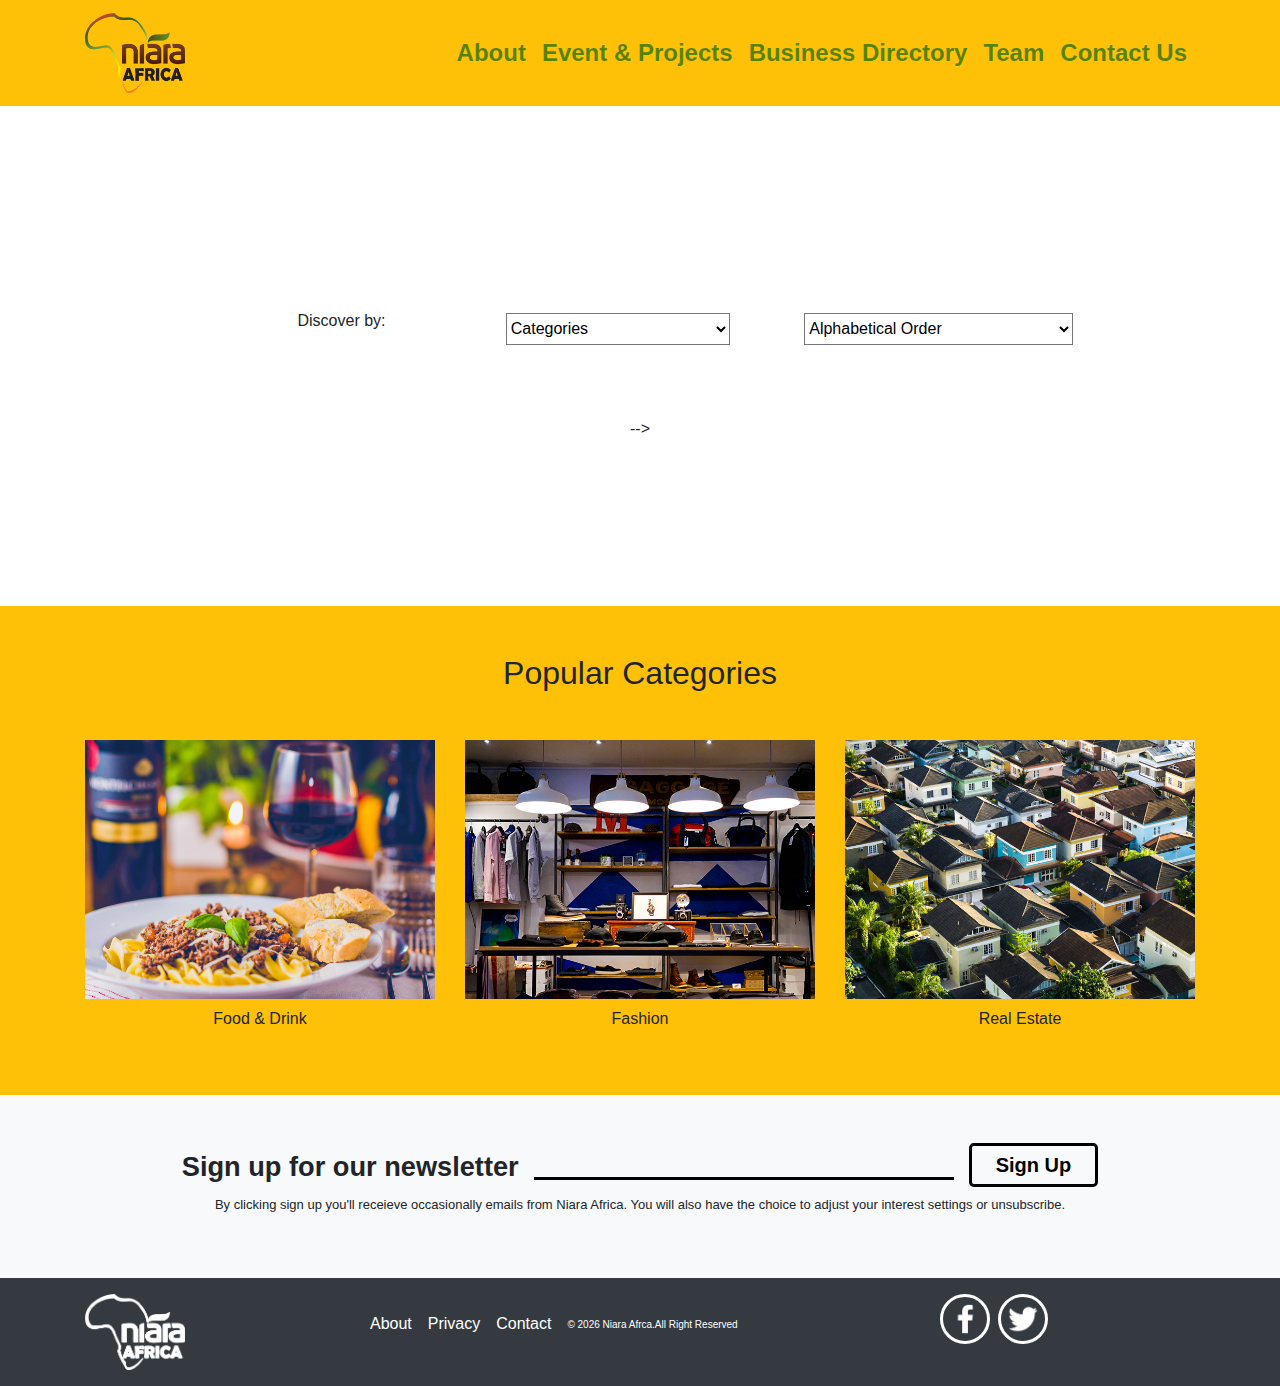
==== directory.html @ dce49deb "initial commit" ====
<!DOCTYPE html>
<html lang="en">

<head>
  <meta charset="UTF-8">
  <meta http-equiv="X-UA-Compatible" content="IE=edge">
  <meta name="viewport" content="width=device-width, initial-scale=1.0">

  <link rel="stylesheet" href="https://use.fontawesome.com/releases/v5.0.13/css/all.css"
    integrity="sha384-DNOHZ68U8hZfKXOrtjWvjxusGo9WQnrNx2sqG0tfsghAvtVlRW3tvkXWZh58N9jp" crossorigin="anonymous">


  <link rel="stylesheet" href="css/style.css">
  <link rel="stylesheet" href="css/bootstrap-4.0.0/dist/css/bootstrap.css">

  <title>Document</title>
</head>

<body>
  <nav class="navbar navbar-expand-sm bg-warning navbar-light px-4">
    <div class="container">
      <a href="#home" class="navbar-brand">
        <img src="img/niara-logo.png" width="100" height="80" alt="">

      </a>
      <button class="navbar-toggler" type="button" data-toggle="collapse" data-target="#navbarCollapse">
        <span class="navbar-toggler-icon"></span>
      </button>
      <div id="navbarCollapse" class="collapse navbar-collapse">
        <ul class="navbar-nav ml-auto">
          <li class="nav-item">
            <a href="index.html" class="nav-link">About</a>
          </li>
          <li class="nav-item">
            <a href="event&projects.html" class="nav-link">Event & Projects</a>
          </li>
          <li class="nav-item active">
            <a href="directory.html" class="nav-link">Business Directory</a>
          </li>
          <li class="nav-item">
            <a href="team.html" class="nav-link">Team</a>
          </li>
          <li class="nav-item">
            <a href="contact us.html" class="nav-link">Contact Us</a>
          </li>
        </ul>
      </div>
    </div>
  </nav>


  <section class="header image-back d-flex flex-column justify-content-center">
            <div class="row">
                 <div class="col-sm-12">
                      <div class="container text-center align-items-center">
                        <div class="card-img-overlay d-flex flex-column justify-content-center align-items-center"> -->
                          <div class="image-text mb-5">
                            <p class="mb-0">Discover great brands on the</p>
                            <p class="text-head">Niara Business Ecosystem</p>
                          </div>
                       </div>
                      </div>
                </div>
            </div>
                         <div class="row text-center">
                           <div class="container">
                             <div class="pad">
                               <div class="container">
                              <div class="form-inline align-items-center">
                           
                              <div class="col-md-4">
                                <p class="text-discover">Discover by: </p>
                              </div>
                              <div class="col-md-4 mr-0">
                                <div class="input-group">
                                  <select class="expand">
                                    <option>Categories</option>
                                    <option>Food & Drink</option>
                                    <option>Real Estate</option>
                                    <option>Technology</option>
                                    <option>Art & Crafts</option>
                                    <option>Agriculture</option>
                                  </select>
                                </div>
                              </div>
                              <div class="col-md-4">
                                <!-- <input type="text" class="form-control mb-2 mr-2" placeholder="Alphabetical Order"> -->
                                <div class="input-group">
                                  <select class="custom-selected">
                                      <option hidden>Alphabetical Order</option>
                                      <option>A-D</option>
                                      <option>E-H</option>
                                      <option>I-L</option>
                                      <option>M-O</option>
                                      <option>P-S</option>
                                      <option >T-W</option>
                                      <option>X-Z</option>
                                 </select>
                               </div>
                              </div>
                            </div>
                             </div>
                           </div>
                         </div>
                          
                        </div> 
                      </section> 
<!-- 
                      <div class="container pad">
                      <div class="row">
                        
                          <div class="col-4">
                            <p class="text-discover">Discover by:</p>
                          </div>
                          <div class="col-4">
                            <a href="#" class="btn btn-outline-dark btn-lg px-4 py-1">Categories 
                              <img src="/img/vector-smart-object.png" alt="" width="20" height="15">
                            </a>
                          </div>
                          <div class="col-4">
                            <div class="dropdown">
                              <button class="btn btn-info dropdown-toggle" type="button" data-toggle="dropdown">
                                  Alphabetical Order
                                <img src="/img/vector-smart-object.png" alt="" width="20" height="15">
                              </button>
                              <div class="dropdown-menu">
                               <a class="dropdown-item" href="#">food</a>
                               <a class="dropdown-item" href="#">food</a>
                               <a class="dropdown-item" href="#">food</a>
                               <a class="dropdown-item" href="#">food</a>
                              </div>
                            </div>
                          </div>
                        </div>
                      </div> -->
                      

    <section class="categories py-5 bg-warning">
      <div class="container text-center">
        <h2 class="mb-5">Popular Categories</h2>
        <div class="row">
          <div class="col-md-4 text-center">
            <img src="/img/food-and-drink.png" alt="" class="img-fluid">
            <p class="mt-2">Food & Drink</p>
          </div>
          <div class="col-md-4">
            <img src="/img/fashion.png" alt="" class="img-fluid">
            <p class="mt-2">Fashion</p>
          </div>
          <div class="col-md-4">
            <img src="/img/real-estate.png" alt="" class="img-fluid">
            <p class="mt-2">Real Estate</p>
          </div>
        </div>
      </div>
    </section>

  <section id="sign-up" class="bg-light py-5">
    <div class="container mb-2">
      
        <div class="row d-flex flex-row justify-content-center align-items-center aligned">
          <div class="col-4-lg">
            <p class="lead">Sign up for our newsletter</p>
          </div>
          <div class="col-lg-4">
            <div class="boder"></div>
          </div>
          <div class="col-4-lg">
            <a href="#" class="btn btn-outline-dark btn-lg px-4 py-1">Sign Up</a>
          </div>
        </div>
      </div>

      <p class="muted text-center">By clicking sign up you'll receieve occasionally emails from Niara Africa. You will also have the
        choice to adjust your interest settings or unsubscribe.</p>
    </div>
  </section>

  <footer id="footer" class="bg-dark py-3">
    <div class="container">
      <div class="row">
        <div class="col-3">
          <img src="/img/niara-logo-white.png" alt="" class="img-fluid" width="100" height="80">
        </div>
        <div class="col d-flex align-items-center">
          <p class="mr-3 ft-txt">About</p>
          <p class="mr-3 ft-txt">Privacy</p>
          <p class="mr-3 ft-txt">Contact</p>
          <p class="ft-copyright"> &copy; <span id="year"></span> Niara Afrca.All Right Reserved</p>
        </div>

        <div class="col-3 d-flex">
          <a href="http://facebook.com">
            <img src="/img/fb.png" alt="" class="social-icon fb mr-2">
          </a>
          <a  href="http://twitter.com">
            <img src="/img/twitters.png" alt="" class="social-icon tw">
          </a>
        </div>
      </div>
    </div>

  </footer>







  <script src="http://code.jquery.com/jquery-3.3.1.min.js"
    integrity="sha256-FgpCb/KJQlLNfOu91ta32o/NMZxltwRo8QtmkMRdAu8=" crossorigin="anonymous"></script>
  <script src="/css/bootstrap-4.0.0/js/dist/dropdown.js"></script>

  <script src="css/bootstrap-4.0.0/dist/js/bootstrap.bundle.min.js"></script>
  <script src="css/bootstrap-4.0.0/dist/js/bootstrap.bundle.js"></script>

  <script>
    $('#year').text(new Date().getFullYear());

    function select_option(){
      var selectBox = document.getElementById("color_select");
      $size = selectBox.size;
      $set_size = 4;
      if ($size == $set_size) {
        selectBox.size = 2;
        selectBox.style.overflow = 'hidden';
      } else {
        selectBox.size = $set_size;
        selectBox.style.height = 'auto';
        selectBox.style.overflow = 'auto';
      }
      var selectedoptionTop = selectBox.options[selectBox.selectInbox].offsetTop;
      selectBox.scrollTop = selectedoptionTop;
    }
  </script>

</body>

</html>
---- css/style.css ----
.navbar .nav-link {
    color: rgba(0, 100, 0, 0.657) !important;
    font-size: 24px;
    font-weight: 600;
}

.africa-image {
    background-size: cover !important;
    background-position: center !important;
    width: 100% !important;
    height: 100% !important;
}

.title {
    /* display: block !important; */
    font-weight: 800;
    font-size: 4.75rem !important;
    color: black !important;
    text-align: center !important;
    background-color: #fff;
    opacity: 0.9;
    padding: 0 4rem !important; 
    line-height: 1.2;
    animation: myMove 2s;
    animation-duration: 5s;
    animation-timing-function: ease-in;
}

@keyframes myMove {
    0% {
      opacity: 0;
      transform: translatey(-10rem); }
    80% {
      opacity: 0.5;
      transform: translateX(-1rem); }
    100% {
      opacity: 1;
      transform: translate(0); } }

.txt1 {
    margin-left: -1.5rem;
    
}

.txt2 {
    margin-left: -3px !important;
}
.move {
    animation: myMove 2s;
    animation-duration: 4s;
    animation-timing-function: ease-in;
}

.move1 {
    animation: myMove 2s;
    animation-duration: 3s;
    animation-timing-function: ease-in;
}

.move2 {
    animation: myMove 2s;
    animation-duration: 2s;
    animation-timing-function: ease;
}

.move3 {
    animation: myMove 1s;
    animation-duration: 1s;
    animation-timing-function: ease;
}

.text-white {
    margin-top: 4rem;
    margin-left: 3rem;
}

.text {
    font-size: 2rem;
    color: black;
    display: inline-block;
    background-color: #fff;
    opacity: 0.9;
    font-weight: 600;
    line-height: 1;
    padding: 2px 3rem !important;
}

/* .text1 {
    padding: 2px 4rem;
    /* display: inline-block; */
    /* background: #fff;
    color: #000;
    text-align: center;
    font-size: 4.7rem;
    font-weight: 700;
    opacity: 0.9;
    display: block;
}  */


.dark-overlay2 {
   position: absolute;
   top: 0;
   left: 0;
   width: 100%;
   background-color: rgba(0, 0, 0, 0.6);
}

.body-content .lead {
    font-size: 1.9rem;
    font-weight: 700;
    width: 100%;
    margin: auto;
    line-height: 1.6;
}

.contain {
    position: relative;
    text-align: left;
}

.text-image {
    position: absolute;
    bottom: 1px;
    font-size: 25px;
    left: 16px;
    color: #fff;
    font-weight: 700;
}
.gap {
    margin-bottom: 3rem !important;
}

.img-resize {
    width: 25px;
    margin-top: -6px;
}

.shift {
    margin-top: -3rem;
}


#sign-up .boder {
    border-bottom: 3px #000 solid;
    margin-top: 27px;
    width: 120%;

}

#sign-up .lead {
    display: block;
    font-size: 1.7rem;
    font-weight: 700;
    margin-bottom: -5px;
    /* margin-right: 50px; */
}

#sign-up .btn {
    border: #000 3px solid;
    color: #000;
    font-weight: 600;
    margin-left: 70px;
}
#sign-up .muted {
    font-size: 13px !important;
}

.body-content {
    background-color: rgba(127, 255, 212, 0.109) !important;
}

#display-main .lead {
    font-size: 1.7rem;
    font-weight: 600;
}

#display-details .lead {
    font-size: 1.7rem;
    font-weight: 600;
}

.social-icon {  
    border: #fff 3px solid;
    border-radius: 50%;
    padding: 5px;
    width: 50px;
}

.mb-5 .btn {
    border: #000 3px solid;
}

.ft-copyright {
    color: #fff;
    font-size: 10px;
}

.ft-txt {
    color: #fff;
}


/*Event $ Projects */
.boda {
    border: rgba(0, 0, 0, 0.1)  1px solid;
}

.text-underline {
    border-bottom: green 3px solid;
    width: 30px;
    margin-top: -17px;
}

.txt {
    font-size: 24px;
}

.main-body {
    margin-bottom: 30rem;
}

/*Business and Directory */
.image-back {
    background-image: url(/img/business-directory-bg.png);
    background-position: center;
    background-repeat: no-repeat;
    background-size: cover;
    min-height: 500px;
}


.image-text {
    font-size: 3rem;
    font-weight: 700;
    margin-left: 8px;
    color: #fff !important;
     margin-top: -19rem;
     
    
} 
@media screen and (max-width: 682px) {
    .image-text {
        font-size: 28px;
    }  
}




.text-head {
    margin-top: -20px !important;
}

.pad {
    border-radius: 12px;
    padding: 13px 9px !important;
    background: #fff;
    width: 85% !important;
    margin: auto;
    margin-top: -3.5rem;
}
 

/* .text-discover {
    margin-left: 7rem;
    text-align: center;
    margin-top: 9px;
} */

.expand {
    width: 14rem;
    height: 2rem;
    /* margin-left: -4rem !important; */
    background-color: #fff;
}

.custom-selected {
    width: 18rem;
    height: 2rem;
    background-color: #fff;
    /* margin-left: -7.5rem !important; */
}

/* .trent {
    width: 50%;
} */

/* The Team */
.card-shadow {
    box-shadow:  0 0 10px 0 rgba(100, 100, 100, 0.26);
}

.image {
    width: 60%;
    border-radius: 50%;
    background-color: rgba(201, 145, 78, 0.7);
    /* background-color: radial-gradient(circle, rgba(238, 141, 22, 0.7)) !important; */
}

/*Directory page loaded */
.context {
    margin-top: -3rem;
    border: #000  1px solid;
    width: 71rem;
    margin-left: -14px;
    margin-bottom: 1rem;
}

.backarrow-space {
    margin-left: -7px;
}

.backarrow {
    width: 10px;
    text-align: center;
    margin-top: -2px;
    margin-right: 4px;
}

.backarrow-txt {
    color: #000 !important;
    font-size: 18px;
    font-weight: 600;
}

.undaline {
    border-bottom: rgba(0, 0, 0, 0.5)  1px solid;
    width: 20%;
}

.card-border {
    border: #000 1px solid !important;
    border-bottom-left-radius: 15px !important;
    border-bottom-right-radius: 15px !important;
    border-top: none !important;
}

.body-card {
    margin-top: -2rem;
}

.footer-card {
    margin-top: -1.35rem;
    padding: 1rem;
}

.txt-card {
    font-size: 12px;
    font-weight: 600;
    display: inline-block;
}

.space {
    margin-top: -0.7rem;
}

.card-image {
    width: 20px;
    display: inline-block ;
}


.categories-text {
    font-size: 18px;
    font-weight: 600;
    line-height: 1.8;
    text-align: center;
}



select option:hover {
    background-color: red !important;
}

select option {
    padding: 4px;
}
select {
    z-index: 1800;
    /* position: absolute; */
    background: #fff;
    height: 33%;
    overflow: hidden;
    width: 30%;
    outline: none;
}
option:checked, option:hover {
    color: #fff;
    background: red;
}
/* Another way*/
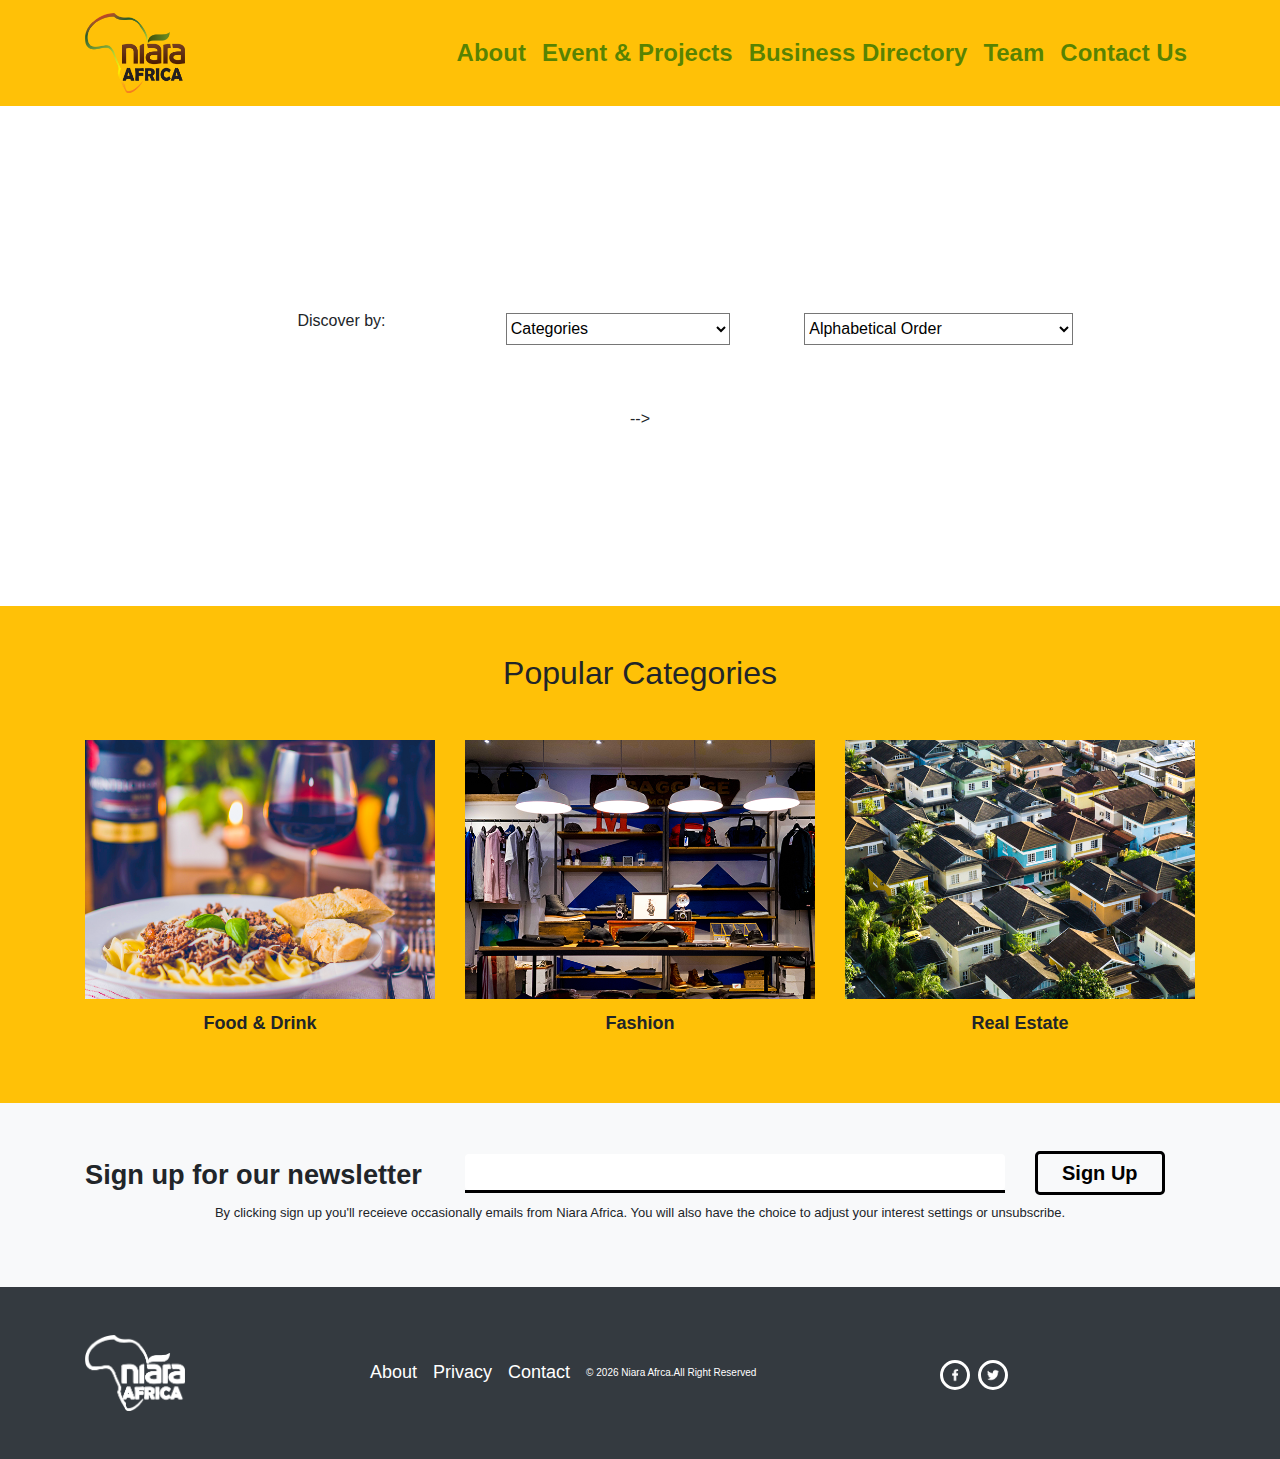
==== commit c5788610: "first commit" ====
--- a/directory.html
+++ b/directory.html
@@ -19,7 +19,7 @@
 <body>
   <nav class="navbar navbar-expand-sm bg-warning navbar-light px-4">
     <div class="container">
-      <a href="#home" class="navbar-brand">
+      <a href="index.html" class="navbar-brand">
         <img src="img/niara-logo.png" width="100" height="80" alt="">
 
       </a>
@@ -103,37 +103,7 @@
                            </div>
                          </div>
                           
-                        </div> 
-                      </section> 
-<!-- 
-                      <div class="container pad">
-                      <div class="row">
-                        
-                          <div class="col-4">
-                            <p class="text-discover">Discover by:</p>
-                          </div>
-                          <div class="col-4">
-                            <a href="#" class="btn btn-outline-dark btn-lg px-4 py-1">Categories 
-                              <img src="/img/vector-smart-object.png" alt="" width="20" height="15">
-                            </a>
-                          </div>
-                          <div class="col-4">
-                            <div class="dropdown">
-                              <button class="btn btn-info dropdown-toggle" type="button" data-toggle="dropdown">
-                                  Alphabetical Order
-                                <img src="/img/vector-smart-object.png" alt="" width="20" height="15">
-                              </button>
-                              <div class="dropdown-menu">
-                               <a class="dropdown-item" href="#">food</a>
-                               <a class="dropdown-item" href="#">food</a>
-                               <a class="dropdown-item" href="#">food</a>
-                               <a class="dropdown-item" href="#">food</a>
-                              </div>
-                            </div>
-                          </div>
-                        </div>
-                      </div> -->
-                      
+                        </div>                       </section> 
 
     <section class="categories py-5 bg-warning">
       <div class="container text-center">
@@ -141,15 +111,15 @@
         <div class="row">
           <div class="col-md-4 text-center">
             <img src="/img/food-and-drink.png" alt="" class="img-fluid">
-            <p class="mt-2">Food & Drink</p>
+            <p class="mt-2 categories-text">Food & Drink</p>
           </div>
           <div class="col-md-4">
             <img src="/img/fashion.png" alt="" class="img-fluid">
-            <p class="mt-2">Fashion</p>
+            <p class="mt-2 categories-text">Fashion</p>
           </div>
           <div class="col-md-4">
             <img src="/img/real-estate.png" alt="" class="img-fluid">
-            <p class="mt-2">Real Estate</p>
+            <p class="mt-2 categories-text">Real Estate</p>
           </div>
         </div>
       </div>
@@ -159,13 +129,15 @@
     <div class="container mb-2">
       
         <div class="row d-flex flex-row justify-content-center align-items-center aligned">
-          <div class="col-4-lg">
+          <div class="col-md-4">
             <p class="lead">Sign up for our newsletter</p>
           </div>
-          <div class="col-lg-4">
-            <div class="boder"></div>
-          </div>
-          <div class="col-4-lg">
+          <div class="col-md-6">
+            <div class="boder">
+              <input type="email" class="form-control no-border">
+            </div>
+          </div>
+          <div class="col-md-2">
             <a href="#" class="btn btn-outline-dark btn-lg px-4 py-1">Sign Up</a>
           </div>
         </div>
@@ -176,20 +148,20 @@
     </div>
   </section>
 
-  <footer id="footer" class="bg-dark py-3">
+  <footer id="footer" class="bg-dark py-5">
     <div class="container">
       <div class="row">
-        <div class="col-3">
+        <div class="col-md-3">
           <img src="/img/niara-logo-white.png" alt="" class="img-fluid" width="100" height="80">
         </div>
-        <div class="col d-flex align-items-center">
+        <div class="col-md-6 d-flex align-items-center">
           <p class="mr-3 ft-txt">About</p>
           <p class="mr-3 ft-txt">Privacy</p>
           <p class="mr-3 ft-txt">Contact</p>
           <p class="ft-copyright"> &copy; <span id="year"></span> Niara Afrca.All Right Reserved</p>
         </div>
 
-        <div class="col-3 d-flex">
+        <div class="col-md-3 d-flex">
           <a href="http://facebook.com">
             <img src="/img/fb.png" alt="" class="social-icon fb mr-2">
           </a>
--- a/css/style.css
+++ b/css/style.css
@@ -12,17 +12,18 @@
 }
 
 .title {
-    /* display: block !important; */
     font-weight: 800;
     font-size: 4.75rem !important;
     color: black !important;
     text-align: center !important;
     background-color: #fff;
     opacity: 0.9;
-    padding: 0 4rem !important; 
+    margin: 25px;
+    margin-top: -15px !important;
+    padding: 0 3.25rem !important; 
     line-height: 1.2;
-    animation: myMove 2s;
-    animation-duration: 5s;
+    animation: myMove 1s;
+    animation-duration: 1.8s;
     animation-timing-function: ease-in;
 }
 
@@ -46,20 +47,20 @@
     margin-left: -3px !important;
 }
 .move {
-    animation: myMove 2s;
-    animation-duration: 4s;
+    animation: myMove 1s;
+    animation-duration: 1.6s;
     animation-timing-function: ease-in;
 }
 
 .move1 {
-    animation: myMove 2s;
-    animation-duration: 3s;
+    animation: myMove 1s;
+    animation-duration: 1.4s;
     animation-timing-function: ease-in;
 }
 
 .move2 {
-    animation: myMove 2s;
-    animation-duration: 2s;
+    animation: myMove 1s;
+    animation-duration: 1.2s;
     animation-timing-function: ease;
 }
 
@@ -84,19 +85,6 @@
     line-height: 1;
     padding: 2px 3rem !important;
 }
-
-/* .text1 {
-    padding: 2px 4rem;
-    /* display: inline-block; */
-    /* background: #fff;
-    color: #000;
-    text-align: center;
-    font-size: 4.7rem;
-    font-weight: 700;
-    opacity: 0.9;
-    display: block;
-}  */
-
 
 .dark-overlay2 {
    position: absolute;
@@ -140,11 +128,15 @@
     margin-top: -3rem;
 }
 
+.read {
+    margin-bottom: 0 !important;
+    margin-bottom: 4px !important;
+}
+
 
 #sign-up .boder {
     border-bottom: 3px #000 solid;
-    margin-top: 27px;
-    width: 120%;
+    width: 100%;
 
 }
 
@@ -153,14 +145,13 @@
     font-size: 1.7rem;
     font-weight: 700;
     margin-bottom: -5px;
-    /* margin-right: 50px; */
 }
 
 #sign-up .btn {
     border: #000 3px solid;
     color: #000;
     font-weight: 600;
-    margin-left: 70px;
+    
 }
 #sign-up .muted {
     font-size: 13px !important;
@@ -184,7 +175,8 @@
     border: #fff 3px solid;
     border-radius: 50%;
     padding: 5px;
-    width: 50px;
+    width: 30px;
+    margin-top: 25px;
 }
 
 .mb-5 .btn {
@@ -194,16 +186,26 @@
 .ft-copyright {
     color: #fff;
     font-size: 10px;
+    margin-top: 15px;
 }
 
 .ft-txt {
     color: #fff;
+    font-size: 18px;
+    font-weight: 400;
+    margin-top: 15px;
 }
 
 
 /*Event $ Projects */
 .boda {
     border: rgba(0, 0, 0, 0.1)  1px solid;
+
+}
+
+.no-border {
+    border: 0 !important;
+    box-shadow: none !important;
 }
 
 .text-underline {
@@ -239,14 +241,17 @@
      
     
 } 
-@media screen and (max-width: 682px) {
+ @media screen and (max-width: 682px) {
     .image-text {
         font-size: 28px;
-    }  
-}
-
-
-
+    }   
+} 
+
+/* @media screen and (max-width: 682px) {
+    .title {
+        font-size: 1rem;
+        padding: 0 1rem;
+    } */ */
 
 .text-head {
     margin-top: -20px !important;
@@ -262,16 +267,9 @@
 }
  
 
-/* .text-discover {
-    margin-left: 7rem;
-    text-align: center;
-    margin-top: 9px;
-} */
-
 .expand {
     width: 14rem;
     height: 2rem;
-    /* margin-left: -4rem !important; */
     background-color: #fff;
 }
 
@@ -279,12 +277,9 @@
     width: 18rem;
     height: 2rem;
     background-color: #fff;
-    /* margin-left: -7.5rem !important; */
-}
-
-/* .trent {
-    width: 50%;
-} */
+}
+
+
 
 /* The Team */
 .card-shadow {
@@ -295,7 +290,6 @@
     width: 60%;
     border-radius: 50%;
     background-color: rgba(201, 145, 78, 0.7);
-    /* background-color: radial-gradient(circle, rgba(238, 141, 22, 0.7)) !important; */
 }
 
 /*Directory page loaded */
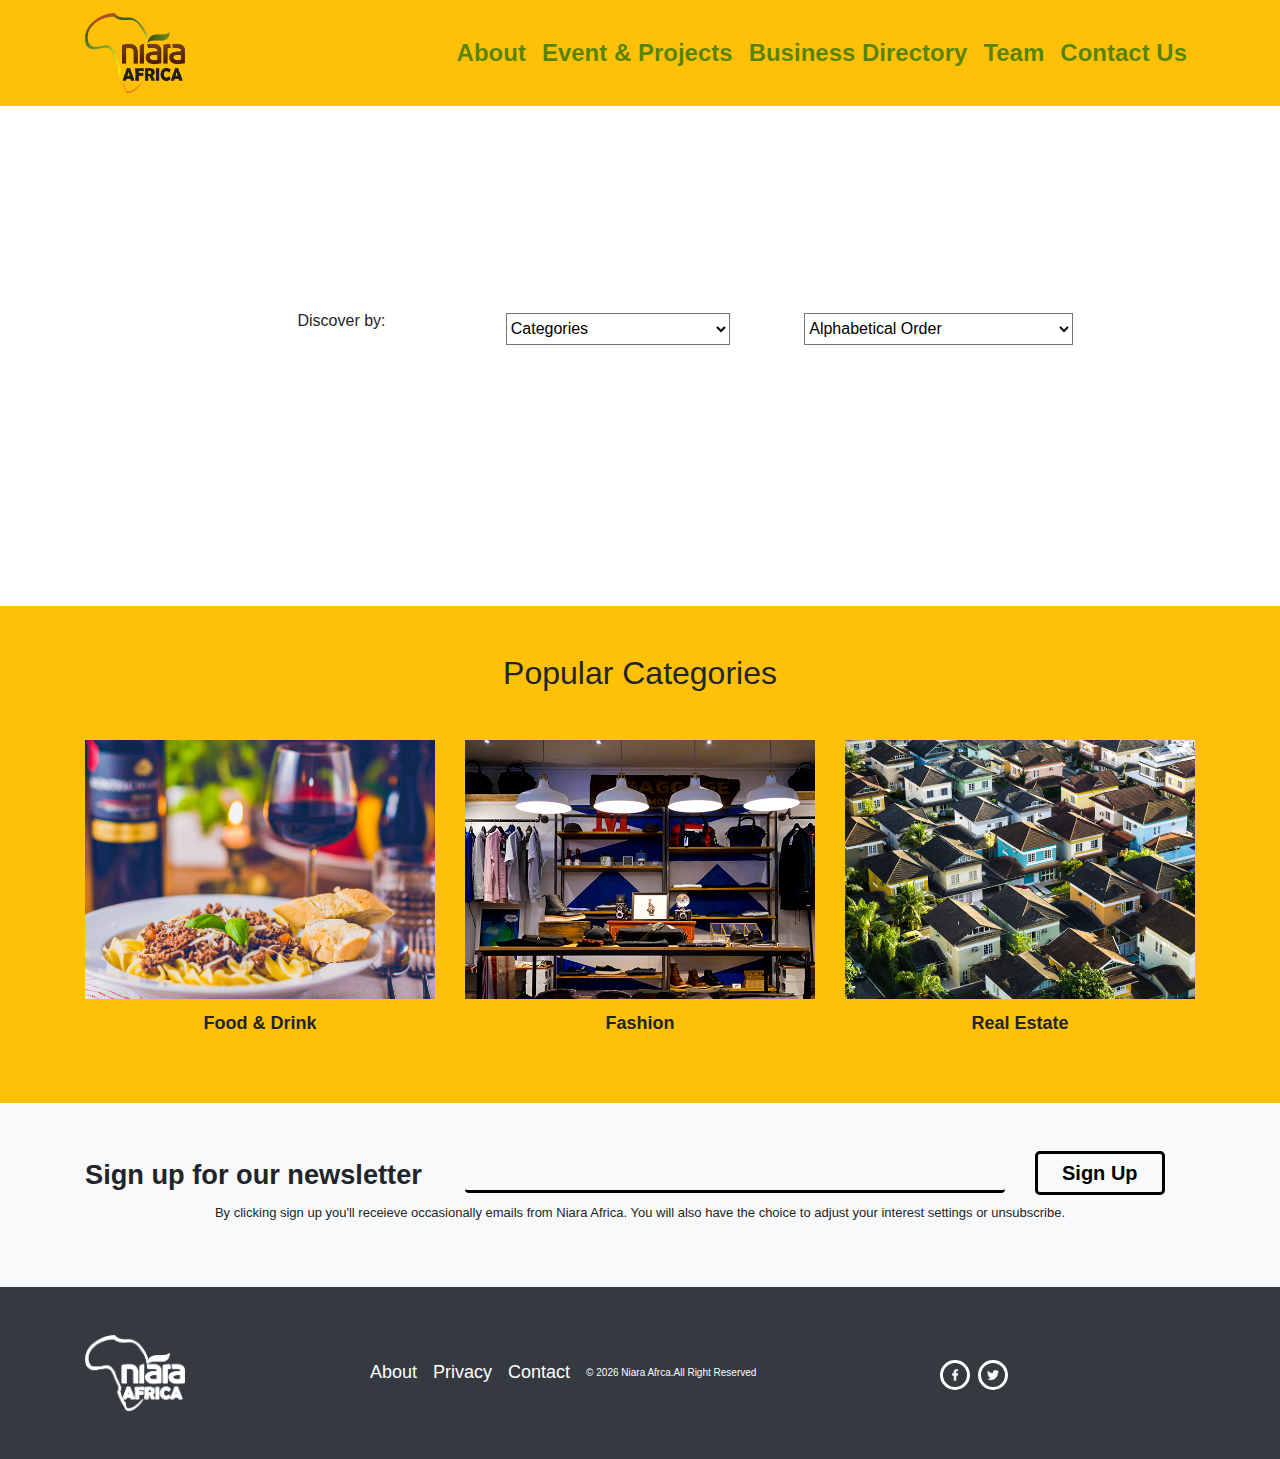
==== commit 2b547485: "second commit" ====
--- a/directory.html
+++ b/directory.html
@@ -41,7 +41,7 @@
             <a href="team.html" class="nav-link">Team</a>
           </li>
           <li class="nav-item">
-            <a href="contact us.html" class="nav-link">Contact Us</a>
+            <a href="contact.html" class="nav-link">Contact Us</a>
           </li>
         </ul>
       </div>
@@ -53,7 +53,7 @@
             <div class="row">
                  <div class="col-sm-12">
                       <div class="container text-center align-items-center">
-                        <div class="card-img-overlay d-flex flex-column justify-content-center align-items-center"> -->
+                        <div class="card-img-overlay d-flex flex-column justify-content-center align-items-center">
                           <div class="image-text mb-5">
                             <p class="mb-0">Discover great brands on the</p>
                             <p class="text-head">Niara Business Ecosystem</p>
@@ -103,7 +103,8 @@
                            </div>
                          </div>
                           
-                        </div>                       </section> 
+                        </div>                      
+                       </section> 
 
     <section class="categories py-5 bg-warning">
       <div class="container text-center">
@@ -133,11 +134,9 @@
             <p class="lead">Sign up for our newsletter</p>
           </div>
           <div class="col-md-6">
-            <div class="boder">
-              <input type="email" class="form-control no-border">
-            </div>
-          </div>
-          <div class="col-md-2">
+              <input type="email" class="form-control no-border bg-light">
+          </div>
+          <div class="col-md-2 btn-sign">
             <a href="#" class="btn btn-outline-dark btn-lg px-4 py-1">Sign Up</a>
           </div>
         </div>
--- a/css/style.css
+++ b/css/style.css
@@ -12,13 +12,14 @@
 }
 
 .title {
-    font-weight: 800;
-    font-size: 4.75rem !important;
+    font-weight: 800 !important;
+    font-size: 4.2rem !important;
     color: black !important;
     text-align: center !important;
     background-color: #fff;
     opacity: 0.9;
-    margin: 25px;
+    margin: 2px;
+    /* margin-left:  !important; */
     margin-top: -15px !important;
     padding: 0 3.25rem !important; 
     line-height: 1.2;
@@ -38,14 +39,15 @@
       opacity: 1;
       transform: translate(0); } }
 
-.txt1 {
-    margin-left: -1.5rem;
+ /* .txt1 {
+     margin-left: -1.5rem; 
     
 }
 
-.txt2 {
-    margin-left: -3px !important;
-}
+ .txt2 {
+     margin-left: -3px !important; 
+}  */
+
 .move {
     animation: myMove 1s;
     animation-duration: 1.6s;
@@ -76,14 +78,16 @@
 }
 
 .text {
-    font-size: 2rem;
+    font-size: 1.5rem !important;
     color: black;
     display: inline-block;
     background-color: #fff;
     opacity: 0.9;
-    font-weight: 600;
+    font-weight: 700;
     line-height: 1;
-    padding: 2px 3rem !important;
+    margin-left: -45px;
+    letter-spacing: 2px;
+    padding: 1rem 3rem !important;
 }
 
 .dark-overlay2 {
@@ -133,13 +137,6 @@
     margin-bottom: 4px !important;
 }
 
-
-#sign-up .boder {
-    border-bottom: 3px #000 solid;
-    width: 100%;
-
-}
-
 #sign-up .lead {
     display: block;
     font-size: 1.7rem;
@@ -206,6 +203,7 @@
 .no-border {
     border: 0 !important;
     box-shadow: none !important;
+    border-bottom: solid 3px #000 !important;
 }
 
 .text-underline {
@@ -214,8 +212,8 @@
     margin-top: -17px;
 }
 
-.txt {
-    font-size: 24px;
+.event-txt {
+    font-size: 20px;
 }
 
 .main-body {
@@ -237,21 +235,86 @@
     font-weight: 700;
     margin-left: 8px;
     color: #fff !important;
-     margin-top: -19rem;
-     
+    margin-top: -19rem; 
+} 
+ 
+
+@media screen and (max-width: 1024px) {
+    .africa-img {
+        width: 25rem !important;
+            
     
-} 
- @media screen and (max-width: 682px) {
+    }
+    
+}
+
+
+ @media screen and (max-width: 768px) {
+    .title {
+        font-size: 2.5rem !important;
+        padding: 2px 7rem !important;
+    }
+
+    .text {
+        font-size: 25px !important;
+        padding: 3px 1.5rem !important;
+    }  
+    
+    .txt {
+        margin-left: -15rem;
+    }
+}
+
+@media screen and (max-width: 375px), (max-width: 414px) {
+    .lest {
+        background-image: url(/img/afrca-banner.jpg);
+    }
+    .img00 {
+        display: none  ;
+    }
+    .txt {
+        margin-left: 15px
+    }
+     .text {
+        margin-bottom: 1rem !important;
+        font-size: large !important;
+
+    }
+     .title {
+        padding: 5px !important;
+    } 
     .image-text {
-        font-size: 28px;
-    }   
-} 
-
-/* @media screen and (max-width: 682px) {
-    .title {
-        font-size: 1rem;
-        padding: 0 1rem;
-    } */ */
+        margin-top: 1rem !important;
+    }
+    .pad {
+        margin-top: 5rem !important;
+    }
+    .btn-sign {
+        text-align: center !important;
+        margin-top: 10px;
+    }
+    .gut {
+       background-image: url(/img/afrca-banner.jpg) !important; 
+       background-position: center !important;
+       background-size: cover !important;
+       background-repeat: no-repeat !important; 
+    }
+    .img2 {
+        display: none;
+    }
+    .contact-txt {
+        font-size: 1rem !important;
+        letter-spacing: 2px !important;
+        margin-left: -4rem !important;
+    }
+    .fit {
+        margin-top: 1rem !important;
+    }
+    .contat {
+        margin-top: 9rem !important;
+    }
+}
+
 
 .text-head {
     margin-top: -20px !important;
@@ -287,7 +350,7 @@
 }
 
 .image {
-    width: 60%;
+    width: 60% !important;
     border-radius: 50%;
     background-color: rgba(201, 145, 78, 0.7);
 }
@@ -373,7 +436,6 @@
 }
 select {
     z-index: 1800;
-    /* position: absolute; */
     background: #fff;
     height: 33%;
     overflow: hidden;
@@ -384,6 +446,47 @@
     color: #fff;
     background: red;
 }
-/* Another way*/
-
-  +/* contact us*/
+.contact-img {
+    height: 50% !important;
+    width: 100% !important;
+    background-size: cover !important;
+    /* background-color: #000;
+    opacity: 0.2;
+    display: block; */
+    background: linear-gradient(rgba(0, 0, 0, 0.4), rgba(0, 0, 0, 0.4));
+}
+
+.contact-txt {
+    font-size: 5rem !important;
+    letter-spacing: 8px;
+    margin-left: -18rem;
+}
+
+.contact-mssg {
+    width: 100%;
+    border: none;
+    background-color: transparent;
+    resize: none !important;
+    outline: none;
+    padding: 10px 0;
+    margin: 20px 0;
+}
+
+.fit {
+    margin-top: -18rem;
+    border: #000 solid 1px;
+}
+
+@media screen and (max-width: 768px) {
+    .fit {
+        margin-top: -12rem;
+    }
+    .contact-us {
+        margin-top: -10rem !important;
+    }
+}
+
+.contact-us {
+    margin-top: -15rem;
+}
